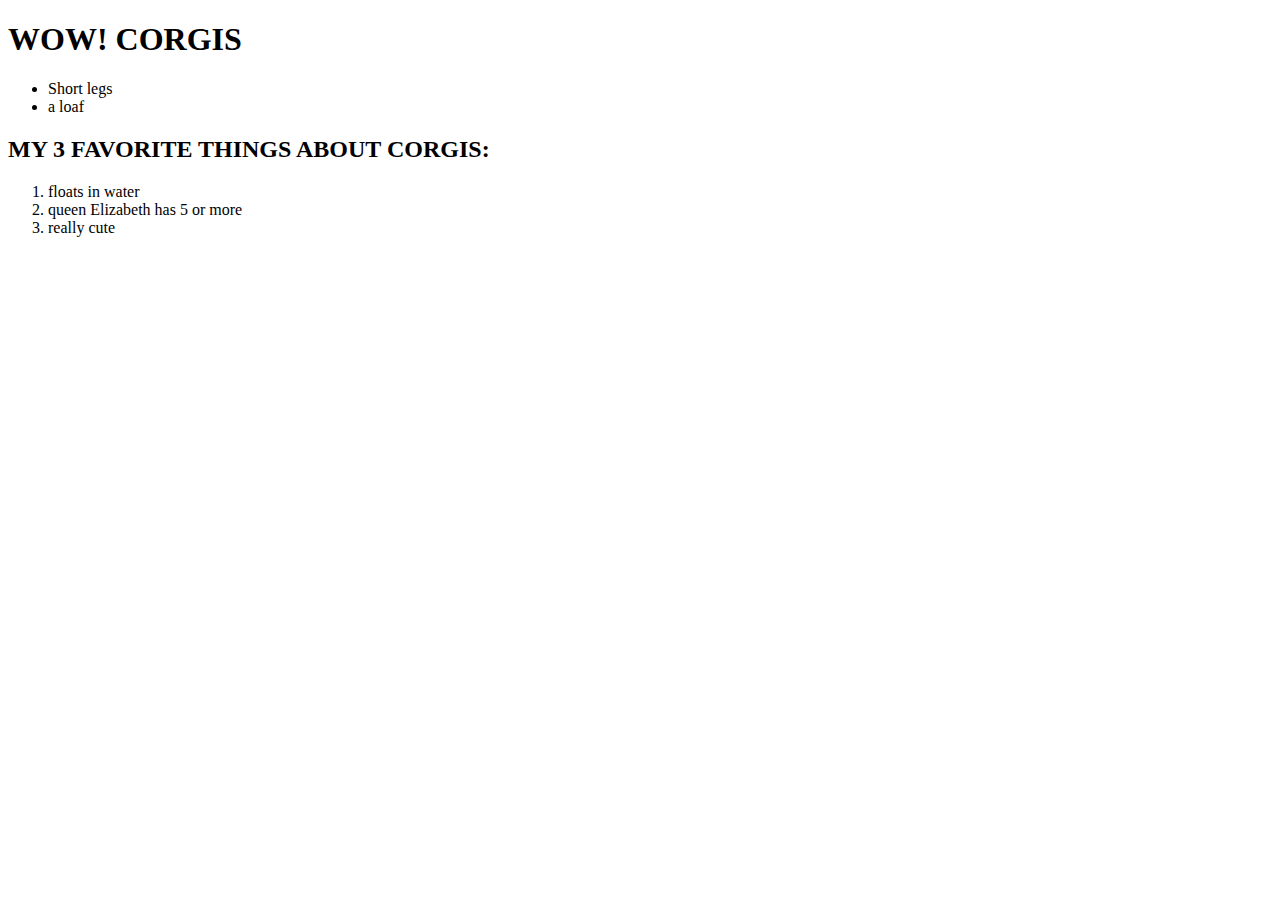
==== assignment-2/index.html @ 1b2419c1 "Initial commit" ====
<!DOCTYPE html>
<html lang="en">
<head>
    
    <meta charset="utf-8">
    <title>aaaaassignment2</title>
    
    
    
    </head>
    
<body>
    <h1>WOW! CORGIS</h1>
    <p>
        <ul>
    <li>Short legs</li>
    <li>a loaf</li>
        </ul>
    <h2>MY 3 FAVORITE THINGS ABOUT CORGIS:</h2>
        <ol>
    <li>floats in water</li>
    <li>queen Elizabeth has 5 or more</li>
    <li>really cute</li>
    </ol>
    
    
    
    </body>















</html>
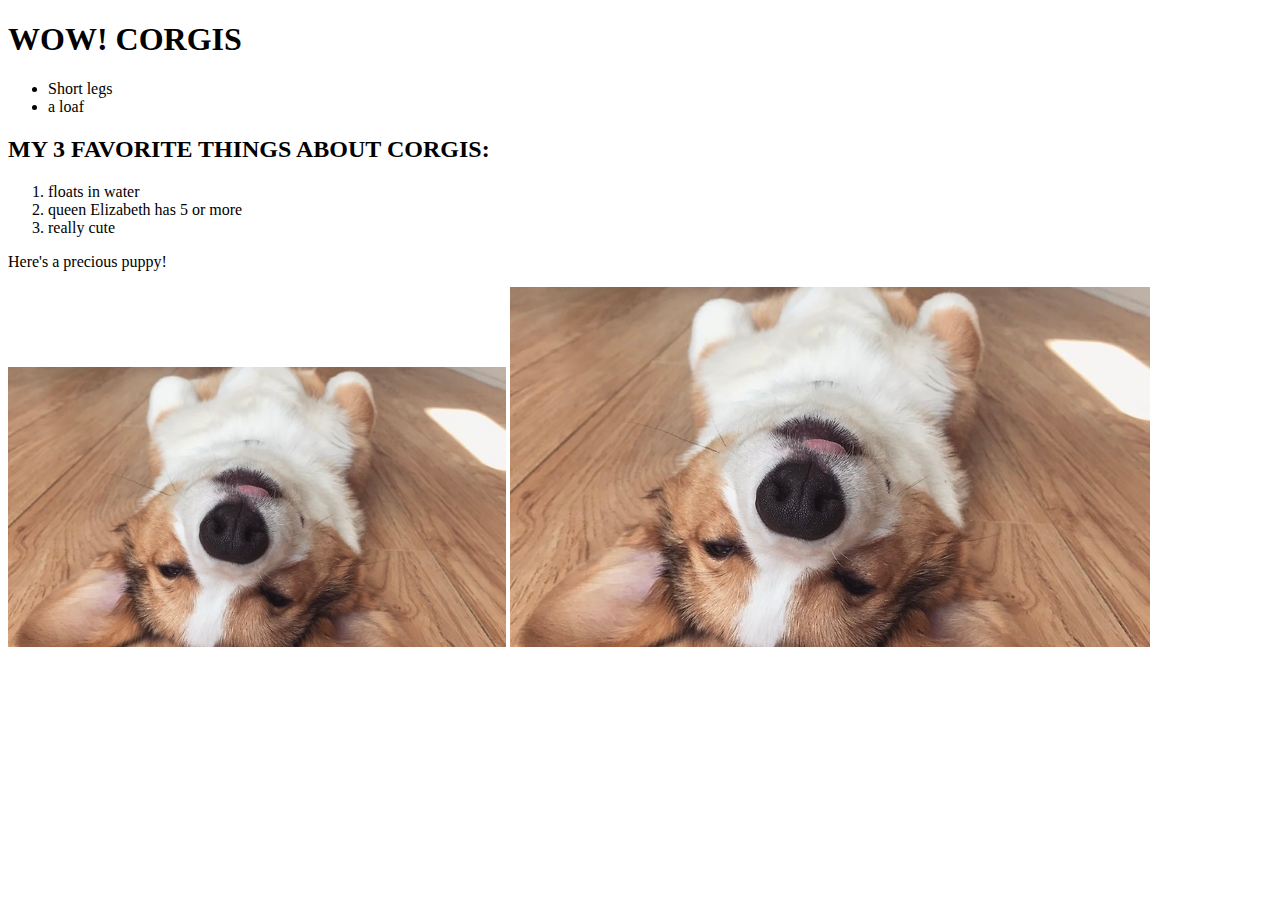
==== commit 9baa8490: "Initial commit" ====
--- a/assignment-2/index.html
+++ b/assignment-2/index.html
@@ -23,22 +23,11 @@
     <li>really cute</li>
     </ol>
     
-    
+    <p>Here's a precious puppy!</p>
+    <img alt="corgi lie down" src="images/corgi%20lie%20down.jpg" height="280" >
+    <a href="https://www.calendars.com/Corgi-Puppies-2019-Wall-Calendar/prod201500000663/" target="_blank"><img src="images/corgi%20lie%20down.jpg" alt=""</a>
     
     </body>
 
 
-
-
-
-
-
-
-
-
-
-
-
-
-
 </html>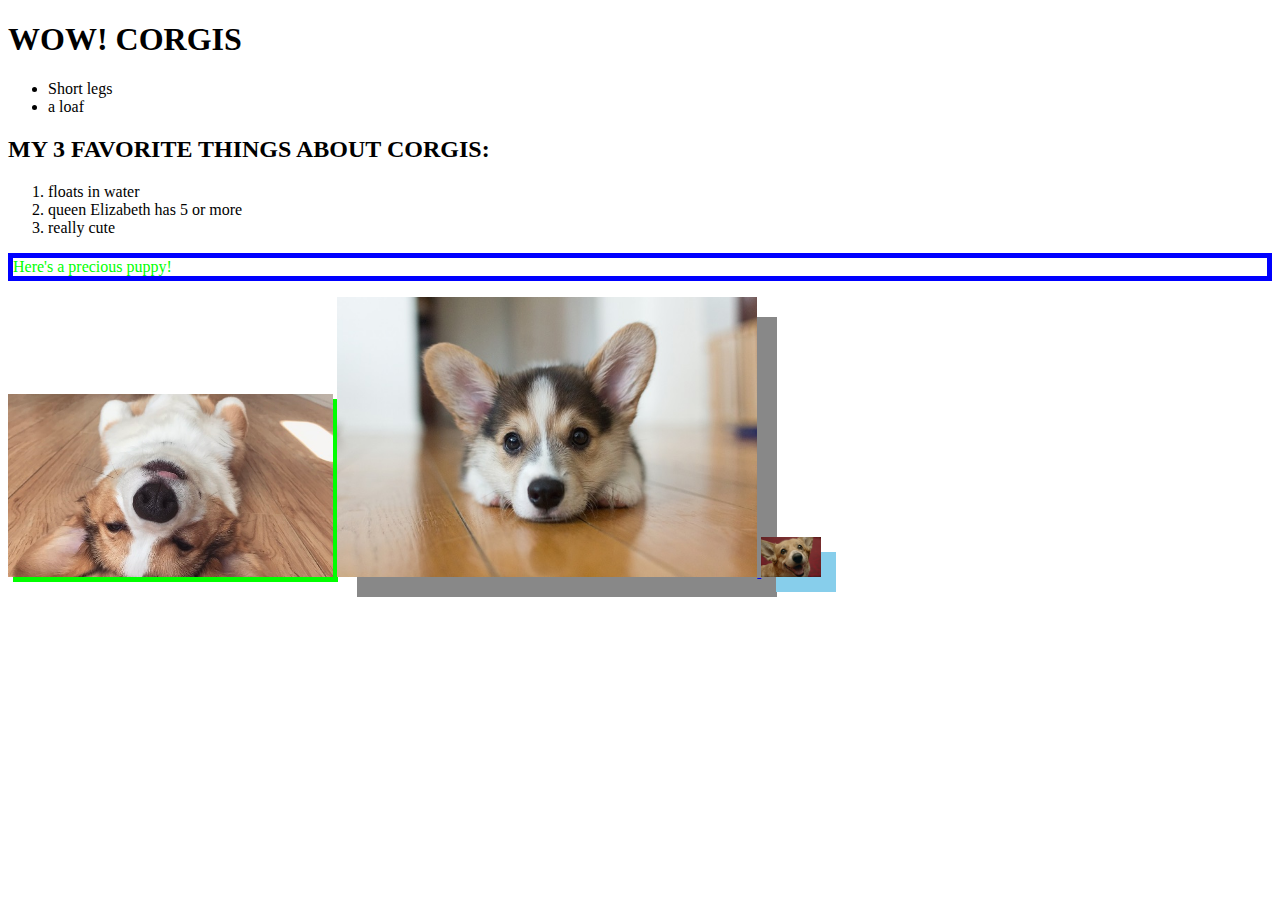
==== commit e178a273: "Initial commit" ====
--- a/assignment-2/index.html
+++ b/assignment-2/index.html
@@ -4,7 +4,7 @@
     
     <meta charset="utf-8">
     <title>aaaaassignment2</title>
-    
+    <link rel="stylesheet" type="text/css" href="css/style.css">
     
     
     </head>
@@ -23,9 +23,18 @@
     <li>really cute</li>
     </ol>
     
-    <p>Here's a precious puppy!</p>
-    <img alt="corgi lie down" src="images/corgi%20lie%20down.jpg" height="280" >
-    <a href="https://www.calendars.com/Corgi-Puppies-2019-Wall-Calendar/prod201500000663/" target="_blank"><img src="images/corgi%20lie%20down.jpg" alt=""</a>
+    <p class="green blue ha" >Here's a precious puppy!</p>
+    
+    <a href="https://www.google.com/search?q=corgi&source=lnms&tbm=isch&sa=X&ved=0ahUKEwj11NjZjfzdAhVReawKHfERBsoQ_AUIDigB&biw=1325&bih=841#imgrc=gpmVa7tlPEiR3M:">
+    <img class="corgi-gallery" alt="corgi lie down" src="images/corgi%20lie%20down.jpg" height="280" ></a>
+    
+    <a href="http://trupanion.com/blog/2017/10/corgi-puppy-care/">
+    
+    <img style="box-shadow: 20px 20px #888888" alt="corgi big eyes" src="images/corgi%20big%20eyes.jpg" height="280" >
+        </a>
+    
+    
+    <a href="https://www.calendars.com/Corgi-Puppies-2019-Wall-Calendar/prod201500000663/" target="_blank"><img class="corgi-gallery small" id="special-pic" src="images/corgi%20look%20up.jpg" alt="corgi look up" height=500></a>
     
     </body>
 
--- a/assignment-2/css/style.css
+++ b/assignment-2/css/style.css
@@ -0,0 +1,29 @@
+
+
+
+img{
+    box-shadow: 5px 5px #ba3333;
+}
+
+.corgi-gallery{
+    box-shadow: 5px 5px #00ff00;
+    height: 183px
+}
+
+#special-pic{
+    box-shadow: 15px 15px skyblue;
+}
+
+.small {
+    height: 40px;
+}
+
+.green{
+    color: #00ff00;
+}
+.blue{
+    border: 5px #0000ff solid;
+}
+.ha{
+    font-family: cursive
+}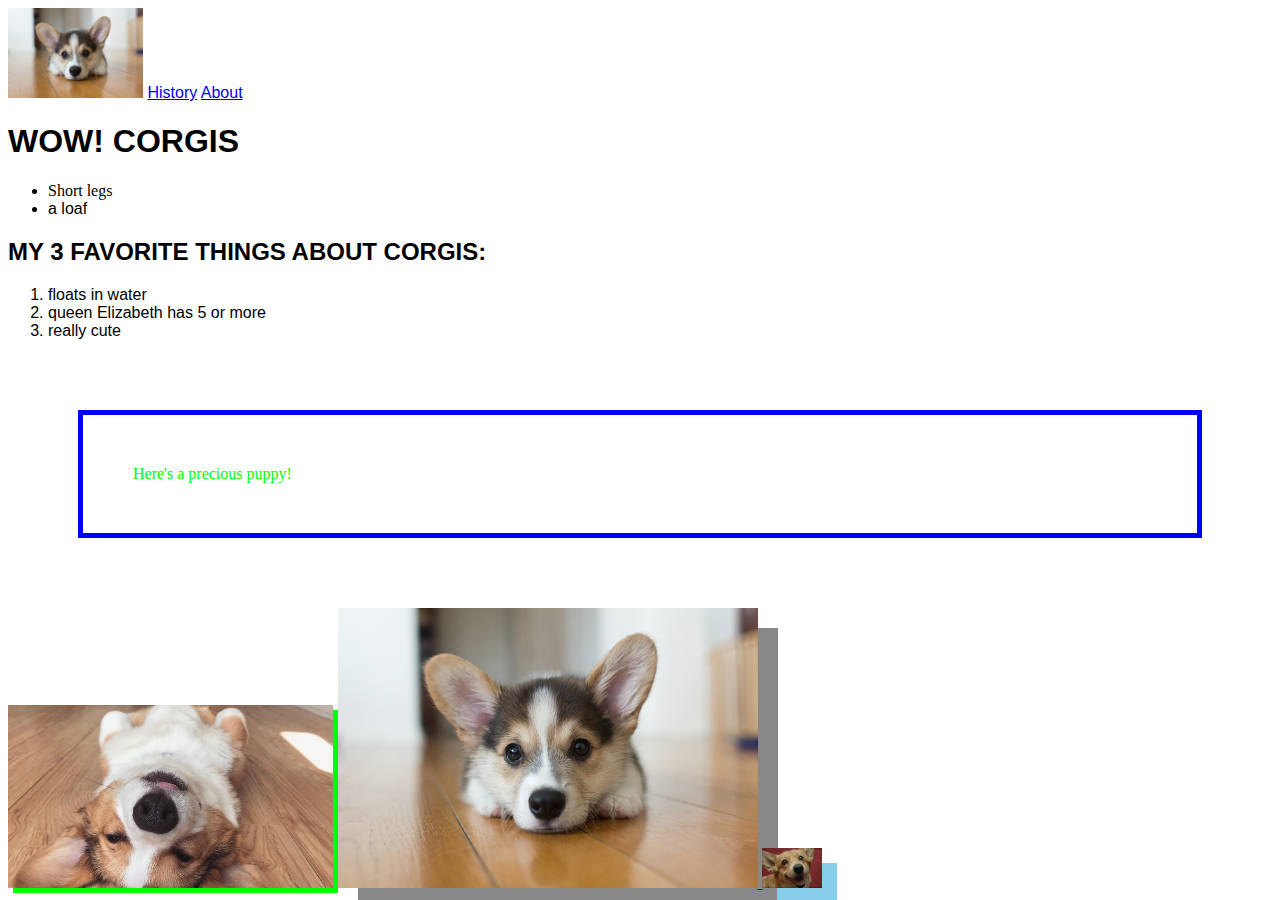
==== commit 985503d5: "Initial commit" ====
--- a/assignment-2/index.html
+++ b/assignment-2/index.html
@@ -10,10 +10,16 @@
     </head>
     
 <body>
+    
+    <a href="index.html"><img id="logo" src="images/corgi%20big%20eyes.jpg" height="90"></a>
+    <a href="history.html">History</a>
+    <a href="about.html">About</a>
+
+    
     <h1>WOW! CORGIS</h1>
     <p>
         <ul>
-    <li>Short legs</li>
+    <li style="font-family: cursive">Short legs</li>
     <li>a loaf</li>
         </ul>
     <h2>MY 3 FAVORITE THINGS ABOUT CORGIS:</h2>
@@ -23,7 +29,7 @@
     <li>really cute</li>
     </ol>
     
-    <p class="green blue ha" >Here's a precious puppy!</p>
+    <p style="margin: 70px; padding: 50px;" class="green blue ha" >Here's a precious puppy!</p>
     
     <a href="https://www.google.com/search?q=corgi&source=lnms&tbm=isch&sa=X&ved=0ahUKEwj11NjZjfzdAhVReawKHfERBsoQ_AUIDigB&biw=1325&bih=841#imgrc=gpmVa7tlPEiR3M:">
     <img class="corgi-gallery" alt="corgi lie down" src="images/corgi%20lie%20down.jpg" height="280" ></a>
--- a/assignment-2/css/style.css
+++ b/assignment-2/css/style.css
@@ -1,17 +1,14 @@
+* {
+    box-sizing:border-box;
+}
 
-
-
-img{
-    box-shadow: 5px 5px #ba3333;
+html {
+    font-family: helvetica;
 }
 
 .corgi-gallery{
     box-shadow: 5px 5px #00ff00;
     height: 183px
-}
-
-#special-pic{
-    box-shadow: 15px 15px skyblue;
 }
 
 .small {
@@ -21,9 +18,26 @@
 .green{
     color: #00ff00;
 }
+
 .blue{
     border: 5px #0000ff solid;
 }
+
 .ha{
     font-family: cursive
-}+}
+
+img{
+    box-shadow: 5px 5px #ba3333;
+}
+
+#logo{
+    box-shadow: none;
+}
+
+#special-pic{
+    box-shadow: 15px 15px skyblue;
+}
+
+
+
